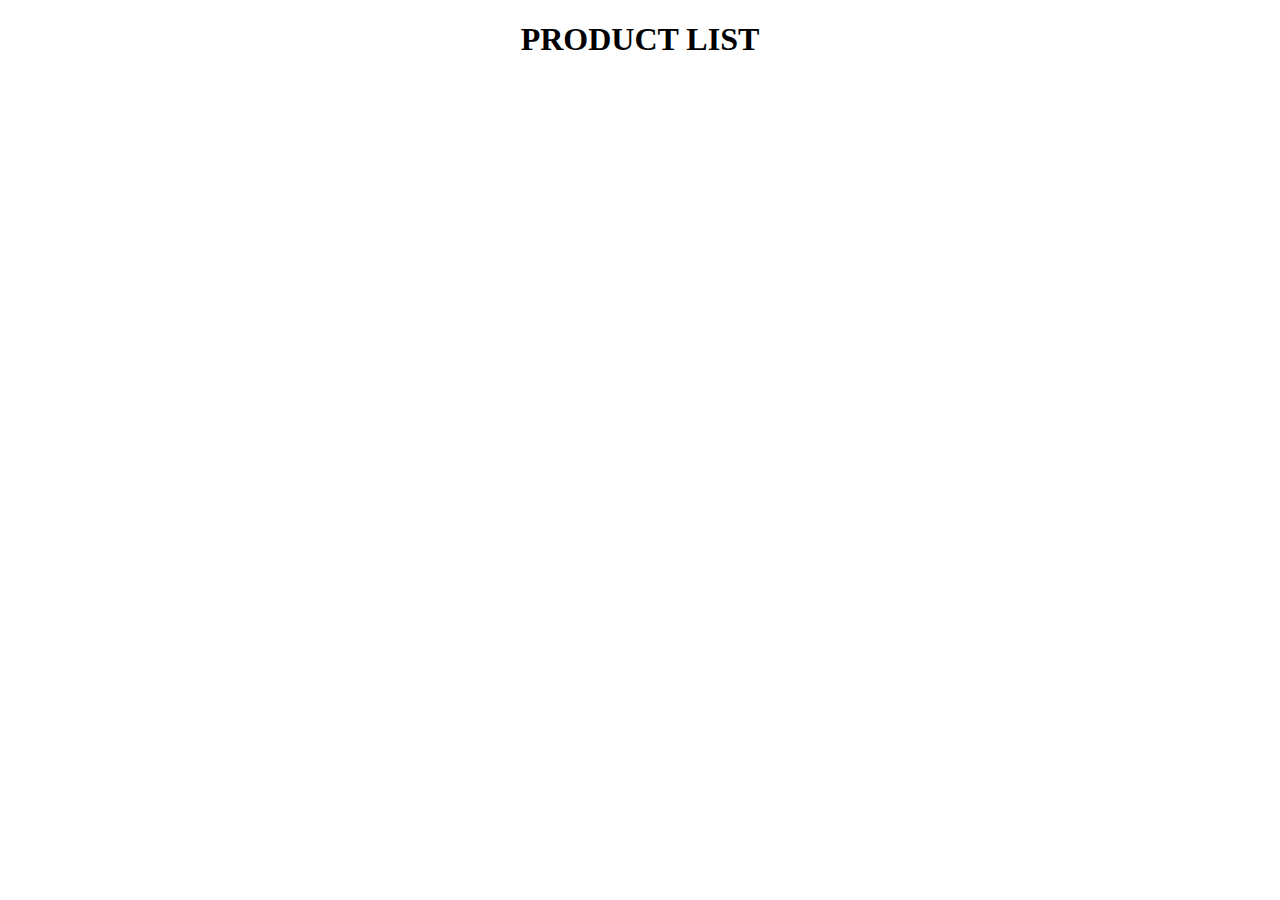
==== session3-animepageusingcards/index.html @ 3adb89e9 "product page using cards" ====
<!DOCTYPE html>
<html lang="en">
<head>
    <meta charset="UTF-8">
    <meta name="viewport" content="width=device-width, initial-scale=1.0">
    <title>AnimePage</title>
    <link rel="stylesheet" href="styles.css"/>
</head>
<body>
    <h1 style="text-align: center;">PRODUCT LIST</h1>
    
    <script src="script.js"></script>
    
</body>
</html>
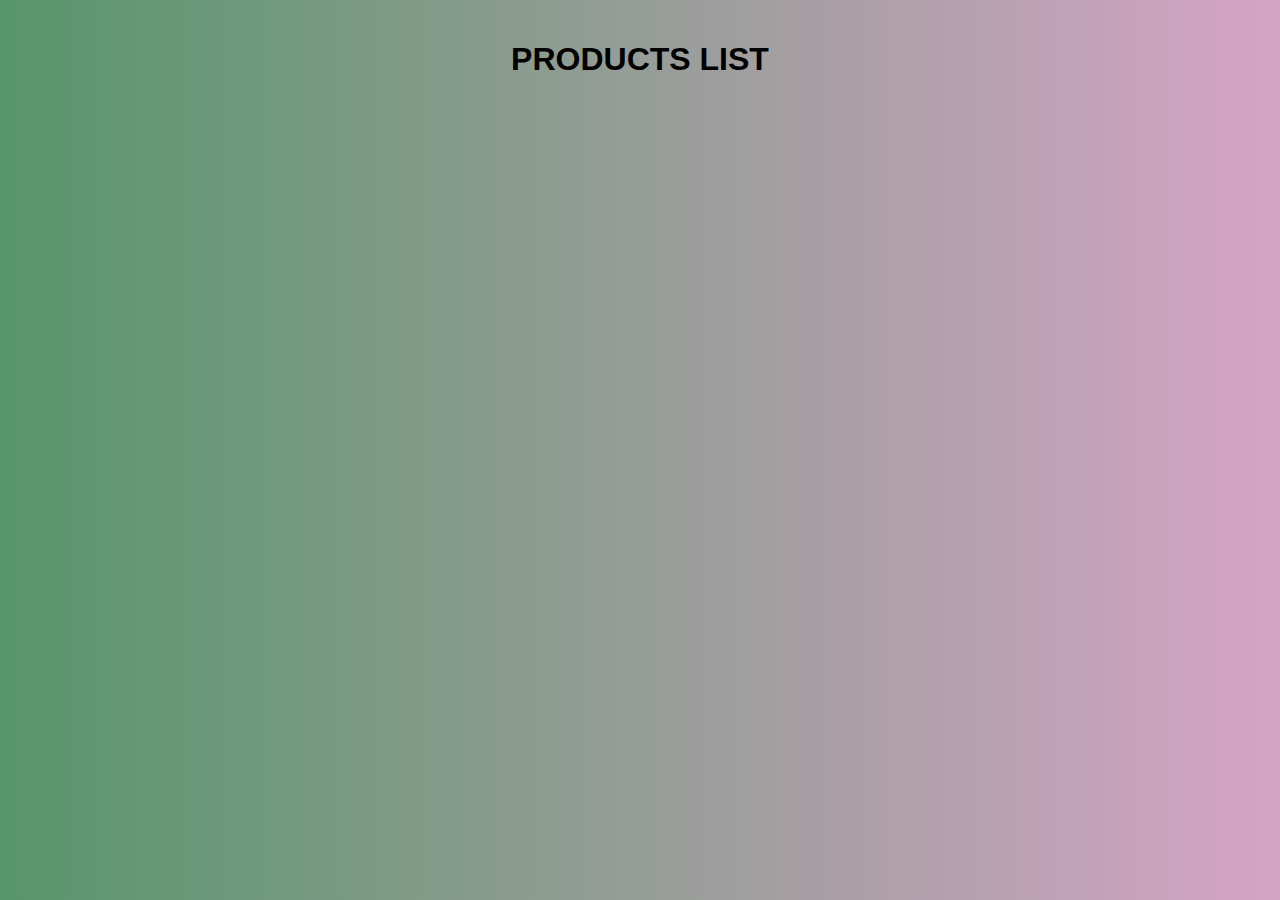
==== commit fdc466f4: "Update index.html" ====
--- a/session3-animepageusingcards/index.html
+++ b/session3-animepageusingcards/index.html
@@ -3,13 +3,106 @@
 <head>
     <meta charset="UTF-8">
     <meta name="viewport" content="width=device-width, initial-scale=1.0">
-    <title>AnimePage</title>
-    <link rel="stylesheet" href="styles.css"/>
+    <title>PRODUCT LIST</title>
+    <style>
+        
+        body {
+            
+            background-image: linear-gradient(to right, #57966a, #d5a4c5);
+            padding: 20px;
+            margin: 0;
+        }
+
+        #data-container {
+            display: flex;
+            flex-wrap: wrap;
+            justify-content: space-between;
+            gap: 10px; 
+        }
+
+        .card {
+            
+            background-image: linear-gradient(to right, #e8ced8, #b8d0a1); 
+           
+            border: 2px solid #333;
+            border-radius: 10px;
+            padding: 26px;
+            width: 15%; 
+            box-shadow: 2px 2px 8px rgba(0, 0, 0, 0.1);
+            text-align: center;
+            margin-bottom: 15px;
+            margin-top: 20px;
+            margin-left: 40px;
+            margin-right: 40px;
+        }
+        .card:hover {
+    border-color: #57966a; 
+        }
+
+        .card-header h2 {
+            font-size: 1.2em;
+            color: #333;
+            margin: 10px 0;
+        }
+
+        .card-body img {
+            width: 150px;
+            height: 150px;
+            object-fit: cover;
+            border-radius: 50%;
+           
+        }
+        .card-body {
+            display: flex;
+            justify-content: center;  
+            align-items: center;      
+            height: 150px;
+                        
+        }
+       
+        @media screen and (max-width: 1024px) {
+            .card {
+                width: 48%; 
+            }
+        }
+        @media screen and (max-width: 600px) {
+            .card {
+                width: 100%;
+            }
+        } 
+        
+    </style>
 </head>
 <body>
-    <h1 style="text-align: center;">PRODUCT LIST</h1>
-    
-    <script src="script.js"></script>
-    
+
+<h1 style="text-align: center;font-family: 'Franklin Gothic Medium', 'Arial Narrow', Arial, sans-serif;">PRODUCTS LIST</h1>
+<div id="data-container"></div>
+
+<script>
+    const fetchdata = async () => {
+        const div = document.getElementById('data-container');
+        const response = await fetch('https://dummyjson.com/products');
+        const data = await response.json();
+
+        div.innerHTML = data.products.map(product => {
+            return `
+                <div class="card">
+                    <div class="card-header">
+                        <h2>${product.title}</h2>
+                    </div>
+                    <div class="card-body">
+                        <img src="${product.images[0]}" alt="${product.title}">
+                    </div>
+                    <div style="text-align: center;">
+                        ${product.description}
+                    </div>
+                </div>
+            `;
+        }).join('');
+    }
+
+    fetchdata();
+</script>
+
 </body>
-</html>+</html>
